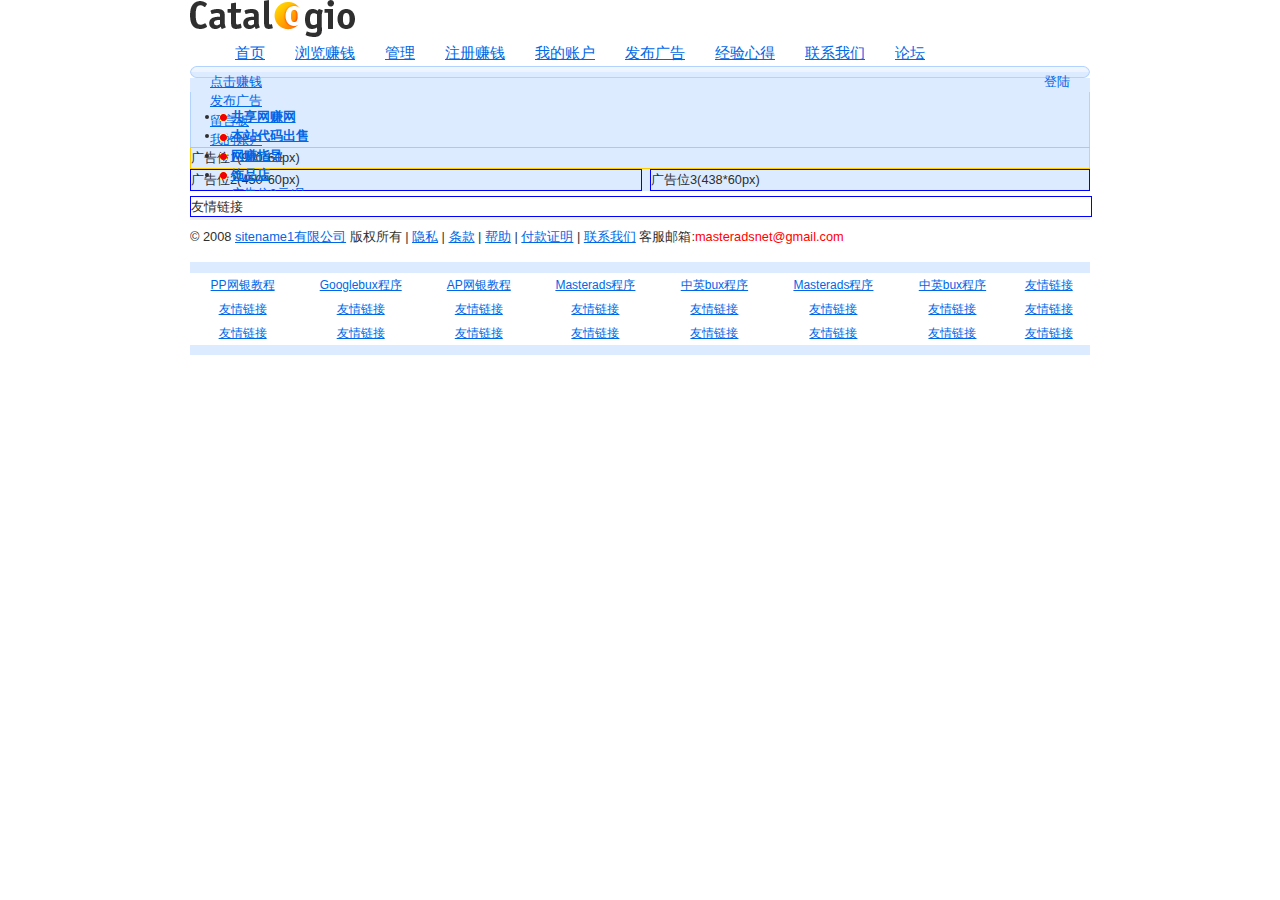
==== article/usertemp.html @ 9edc2c5a "" ====
<!DOCTYPE html PUBLIC "-//W3C//DTD XHTML 1.0 Transitional//EN"
"http://www.w3.org/TR/xhtml1/DTD/xhtml1-transitional.dtd">
<html xmlns="http://www.w3.org/1999/xhtml">
<head>
<meta http-equiv="Content-Type" content="text/html; charset=utf-8" />
<meta name="description" content="ENTER DESCRIPTION HERE" />
<meta name="keywords" content="ENTER KEYWORDS SEPARATED BY COMMAS" />
<meta name="owner" content="ENTER THE SITE OWNER NAME" />
<meta name="copyright" content="ENTER SITE COPYRIGHT INFO" />
<meta name="author" content="ENTER THE AUTHOR INFO" />
<meta name="rating" content="General" />
<meta name="revisit-after" content="7 days" />
<link rel="stylesheet" media="screen,projection" type="text/css" href="../css/main.css" />
<title></title>

</head>
<body style="margin-top:0px; padding-top:0px;">
<div id="main">
  <div id="header">
    <h1 id="logo"><a href="#"><img src="../images/logo.gif" alt="" /></a></h1>
    <hr  class="noscreen"/>
  </div>
  <div id="navtoplistlineup">&nbsp;</div>
  <!-- /header -->
  <!-- Tabs -->
  <div id="Tablist" class="box" style='bottom:-1.5px'>  
			<ul id='Tablistdetail'>
				<li><a href="../index.php"><span>首页</span></a></li>
				<li><a href="../masterads.php"><span>浏览赚钱</span></a></li><li><a href="admin/" target="_blank"><span>管理</span></a></li>            <li><a href="regads.php"><span>注册赚钱</span></a></li>
				<li><a href="../members.php"><span>我的账户</span></a></li>
				<li><a href="../adver.php"><span>发布广告</span></a></li>
				<li><a href="../article.php?no=index"><span>经验心得</span></a></li>
				<li><a href="../contact.php"><span>联系我们</span></a></li>
				<li><a href="../bbs.php"><span>论坛</span></a></li>
			</ul>	
</div><!--/Tabs-->
  <!-- TextRow -->
  <div id="row-top"></div>
  <div id="row-center">
  <div id="nodemarqee">
      <a href='#s02'><span>点击赚钱<br/></span></a>
      <a href='#s03'><span>发布广告<br/></span></a>
      <a href='#s04'><span>留言板<br/></span></a>
      <a href='#s05'><span>我的账户<br/></span></a>
  </div>
  <div id="userinfo">
  <a href='../login.php'>登陆</a>
  </div>
  <div id="row-bottom"></div>
  <script type="text/javascript">
    var getUL=document.getElementById("Tablistdetail");
    var Tabs=getUL.getElementsByTagName("a");
    var url=window.location.toString();
    for(var n=0;n<Tabs.length;n++)
    {
      var Tab=Tabs[n];
      var linkurl=Tab.href.split("?",1);
      if(url.indexOf(linkurl)!=-1)
      {
        Tab.setAttribute("class","active");
        Tab.setAttribute("className","active");
        break;
      }
    }




     var scrollnews = document.getElementById('nodemarqee');
     var lis = scrollnews.getElementsByTagName('a');
     var ml = 0;
     var timer1 = setInterval
     (function()
       {
        var liHeight = lis[0].offsetHeight;
        var timer2 = setInterval
        (function()
          {
            scrollnews.scrollTop = (++ml);
            if(ml == liHeight)
           {
            clearInterval(timer2);
            scrollnews.scrollTop = 0;
            ml = 0;
            lis[0].parentNode.appendChild(lis[0]);
           }
          },1000
        ); 
       },3000
     );
    </script>
  <!-- /TextRow --><!-- Page -->
<div id="page" class="box">
    <ul id="weblinks">
	<li>
	<img border="0" src="../images/bullet2.gif" width="7" height="7"  align="absmiddle" > <B><a href="http://www.sharewz.cn" target="_blank">共享网赚网</a></B></li>
	<li>
	<img border="0" src="../images/bullet2.gif" width="7" height="7"  align="absmiddle" > <B><a href="buxscript.php" target="_blank">本站代码出售</a></B></li>
	<li>
	<img border="0" src="../images/bullet2.gif" width="7" height="7"  align="absmiddle" > <a href="http://www.sharewz.com" target="_blank"><strong>网赚指导</strong></a></li>
	<li>
	<img border="0" src="../images/bullet2.gif" width="7" height="7"  align="absmiddle" > <a href="http://shop34895911.taobao.com/" target="_blank"><strong>饰品店</strong></a></li>
	<li>
	<img border="0" src="../images/bullet2.gif" width="7" height="7"  align="absmiddle" > <a href="#">广告位2元/月</a></li>
	<li>
	<img border="0" src="../images/bullet2.gif" width="7" height="7"  align="absmiddle" > <a href="#">广告位2元/月</a></li>
	<li>
	<img border="0" src="../images/bullet2.gif" width="7" height="7"  align="absmiddle" > <a href="#">广告位2元/月</a></li>
	<li>
	<img border="0" src="../images/bullet2.gif" width="7" height="7"  align="absmiddle" > <a href="#">广告位2元/月</a></li>
	<li>
	<img border="0" src="../images/bullet2.gif" width="7" height="7"  align="absmiddle" > <a href="#">广告位2元/月</a></li>
	</ul>
    </div>
    <div class="advbot1">广告位1(900*60px)</div>
    <div class="advbot2">广告位2(450*60px)</div>
    <div class="advbot3">广告位3(438*60px)</div>
  </div>
<div class="friendlink">友情链接</div>
 <div id="footer">
<p>&copy; 2008 <a href="index.php">sitename1有限公司</a> 版权所有<a href="tos.php"></a> | <a href="privacy.php">隐私</a> | <a href="tos.php">条款</a> | <a href="faq.php">帮助</a> | <a href="payment_proof.php">付款证明</a>  | <a href="contact.php">联系我们</a> 客服邮箱<span style="font-family: Geneva, Arial, Helvetica, sans-serif">:<span style="font-family: Arial, Helvetica, sans-serif; color: #FF0000">masteradsnet@gmail.com</span></span>
<table align="center" width="100%" cellpadding="0">
  <tr bgcolor="#dcebff">
    <td height="5" colspan="8"><div align="left"></div></td>
  </tr>
  <tr>
    <td><div align="center" style="font-size: 12px; color: #000000"><a href="http://www.googlebux.cn/honest/bank/paypal.html">PP网银教程</a></div></td>
    <td><div align="center" style="font-size: 12px; color: #000000"><a href="http://googlebux.cn/buxscript.php">Googlebux程序</a></div></td>
    <td><div align="center" style="font-size: 12px; color: #000000"><a href="http://www.googlebux.cn/honest/bank/alertpay.html">AP网银教程</a></div></td>
    <td><div align="center" style="font-size: 12px; color: #000000"><a href="buxscript.php">Masterads程序</a></div></td>
    <td><div align="center" style="font-size: 12px; color: #000000"><a href="http://www.googlebux.cn/honest/script.html" target="_blank">中英bux程序</a></div></td>
    <td><div align="center" style="font-size: 12px; color: #000000"> <a href="buxscript.php">Masterads程序</a></div></td>
    <td><div align="center" style="font-size: 12px; color: #000000"><a href="http://www.googlebux.cn/honest/script.html" target="_blank">中英bux程序</a></div></td>
    <td><div align="center" style="font-size: 12px; color: #000000"><a href="contact.php">友情链接</a></div></td>
  </tr>
  <tr>
    <td><div align="center" style="font-size: 12px; color: #000000"><a href="contact.php">友情链接</a></div></td>
    <td><div align="center" style="font-size: 12px; color: #000000"><a href="contact.php">友情链接</a></div></td>
    <td><div align="center" style="font-size: 12px; color: #000000"><a href="contact.php">友情链接</a></div></td>
    <td><div align="center" style="font-size: 12px; color: #000000"><a href="contact.php">友情链接</a></div></td>
    <td><div align="center" style="font-size: 12px; color: #000000"><a href="contact.php">友情链接</a></div></td>
    <td><div align="center" style="font-size: 12px; color: #000000"><a href="contact.php">友情链接</a></div></td>
    <td><div align="center" style="font-size: 12px; color: #000000"><a href="contact.php">友情链接</a></div></td>
    <td><div align="center" style="font-size: 12px; color: #000000"><a href="contact.php">友情链接</a></div></td>
  </tr>
  <tr>
    <td><div align="center" style="font-size: 12px; color: #000000"><a href="contact.php">友情链接</a></div></td>
    <td><div align="center" style="font-size: 12px; color: #000000"><a href="contact.php">友情链接</a></div></td>
    <td><div align="center" style="font-size: 12px; color: #000000"><a href="contact.php">友情链接</a></div></td>
    <td><div align="center" style="font-size: 12px; color: #000000"><a href="contact.php">友情链接</a></div></td>
    <td><div align="center" style="font-size: 12px; color: #000000"><a href="contact.php">友情链接</a></div></td>
    <td><div align="center" style="font-size: 12px; color: #000000"><a href="contact.php">友情链接</a></div></td>
    <td><div align="center" style="font-size: 12px; color: #000000"><a href="contact.php">友情链接</a></div></td>
    <td><div align="center" style="font-size: 12px; color: #000000"><a href="contact.php">友情链接</a></div></td>
  </tr>
  <tr bgcolor="#dcebff">
    <td height="4" colspan="8"><div align="center" style="font-size: 12px; color: #000000"></div>      </td>
    </tr>
</table>
<p><br>
  <a href="http://validator.w3.org/check?uri=referer"></a>
  </div>
</div>
</body>
</html>
---- css/main.css ----
* {margin:0; padding:0;}
body, div, span, p, a, img, ul, ol, li, table, caption, tbody, tfoot, tr, th, td, form, fieldset, legend, label, dl, dt, dd, blockquote, applet, object, h1, h2, h3, h4, h5 {border:0;}
body {padding:35px 0; background:#FFF; font:0.8em/1.5 "arial",sans-serif; color:#2F2F2F; text-align:center;}

a {color:#0067E6;}
a:hover {color:#F60;}

h1, h2, h3, h4, h5, h6 {margin:15px 0 10px 0;}
h1 {font-size:180%;}
h2 {font-size:160%;}
h3, h4 {font-size:120%;}
h5 {font-size:100%;}

p {margin:15px 0;}



table {margin:15px 0; border-collapse:collapse; border-spacing:0; font-size:100%;}
table.width100 {width:100%;}
th {text-align:center; font-weight:bold;}
th, td {padding:3px 5px;}



ul, ol {display:block; margin:15px 0 15px 30px;}
ul ul, ol ol {margin:0; margin-left:20px;}
ol {list-style-type:decimal;}
li {display:list-item;}

dl {margin:15px 0;}
dd {margin-left:30px;}

fieldset {position:relative; margin:15px 0; padding:10px; border:1px solid #CCC;}
legend {position:absolute; top:-1em; margin:0; padding:3px 6px; background:#ff6900; font-size:100%; font-weight:bold; color:#FFF;}

abbr, acronym, .help {border-bottom:1px solid #CDA400; cursor:help;}
del, .del {text-decoration:line-through;}
strong, .strong {font-weight:bold;}
cite, em, q {font-style:italic;}
code, kbd, samp {font-family:monospace; font-size:110%;}
blockquote {margin:15px 20px; font-style:italic;}

hr {display:block; height:1px; margin:10px 0; border:0 solid #CCC; background:#CCC; color:#CCC;}

/* ----------------------------------------------------------------------------------------------------------
Universal
---------------------------------------------------------------------------------------------------------- */

.clear {clear:both;}
.f-left {float:left !important;} img.f-left {float:left; margin-right:10px;}
.f-right {float:right !important;} img.f-right {float:right; margin-left:10px;}

.t-left {text-align:left !important;}
.t-center {text-align:center !important;}
.t-right {text-align:right !important;}
.t-justify {text-align:justify !important;}

.va-top {vertical-align:top;}
.va-middle {vertical-align:middle;}
.va-bottom {vertical-align:bottom;}

.bigger {font-size:110%;}
.smaller {font-size:85%;}

.high {color:#6B0;}
.nonhigh {color:#808080;}

.box {min-height:1px;}
.box:after {display:block; visibility:hidden; clear:both; line-height:0; font-size:0; content:".";}
.nom {margin:0;}
.nom_sitestats {margin:0; border-bottom:1px solid #FFCC00; margin-bottom:10px;}
.nomt {margin-top:0;}
.nomb {margin-bottom:0;}

.noscreen {display:none;}




/* ----------------------------------------------------------------------------------------------------------
HTML styles
---------------------------------------------------------------------------------------------------------- */

.ul-style01 {margin:15px 0; margin-left:20px; padding:0; list-style-type:square;}
.ul-style01 li {margin:0; padding:0;}

.ul-categories {margin:20px 0; padding:0; list-style:none;}
.ul-categories li {margin:0; padding:0; display:block; float:left; width:270px; margin-right:10px; padding-left:20px; background:url("../design/folder.gif") 0 4px no-repeat;}

.table-style01 td {padding:3px 0;}

/* ----------------------------------------------------------------------------------------------------------
LAYOUT
---------------------------------------------------------------------------------------------------------- */

#main {width:900px; margin:0 auto; text-align:left;}

	#header {position:relative; overflow:hidden; margin-bottom:-20px;}

    #logo {margin:0; border:0;}

    #page {clear:both; margin:15px 0;}

    	#col-l {float:left; width:690px; height:445px; margin-bottom:10px;}
    	#col-signup {float:right; width:200px; overflow:hidden;}

	#footer {clear:both; border-top:3px solid #EFEFEF;margin-top:15px;}
	#footer p {margin-top:7px;}

        #copy, #copy a {color:#777;}
        #copy a:hover {color:#333;}

/* ----------------------------------------------------------------------------------------------------------
Page: Homepage
---------------------------------------------------------------------------------------------------------- */

.date {position:absolute; top:0; right:0; margin:0; text-align:right;}

    .date-01 {padding-right:40px; background:url("../images/ico-cal-01.gif") 100% 50% no-repeat;}
    .date-02 {padding-right:40px; background:url("../images/ico-cal-02.gif") 100% 50% no-repeat;}
    .date-03 {padding-right:40px; background:url("../images/ico-cal-03.gif") 100% 50% no-repeat;}
    .date-04 {padding-right:40px; background:url("../images/ico-cal-04.gif") 100% 50% no-repeat;}
    .date-05 {padding-right:40px; background:url("../images/ico-cal-05.gif") 100% 50% no-repeat;}
    .date-06 {padding-right:40px; background:url("../images/ico-cal-06.gif") 100% 50% no-repeat;}
    .date-07 {padding-right:40px; background:url("../images/ico-cal-07.gif") 100% 50% no-repeat;}
    .date-08 {padding-right:40px; background:url("../images/ico-cal-08.gif") 100% 50% no-repeat;}
    .date-09 {padding-right:40px; background:url("../images/ico-cal-09.gif") 100% 50% no-repeat;}
    .date-10 {padding-right:40px; background:url("../images/ico-cal-10.gif") 100% 50% no-repeat;}
    .date-11 {padding-right:40px; background:url("../images/ico-cal-11.gif") 100% 50% no-repeat;}
    .date-12 {padding-right:40px; background:url("../images/ico-cal-12.gif") 100% 50% no-repeat;}
    .date-13 {padding-right:40px; background:url("../images/ico-cal-13.gif") 100% 50% no-repeat;}
    .date-14 {padding-right:40px; background:url("../images/ico-cal-14.gif") 100% 50% no-repeat;}
    .date-15 {padding-right:40px; background:url("../images/ico-cal-15.gif") 100% 50% no-repeat;}
    .date-16 {padding-right:40px; background:url("../images/ico-cal-16.gif") 100% 50% no-repeat;}
    .date-17 {padding-right:40px; background:url("../images/ico-cal-17.gif") 100% 50% no-repeat;}
    .date-18 {padding-right:40px; background:url("../images/ico-cal-18.gif") 100% 50% no-repeat;}
    .date-19 {padding-right:40px; background:url("../images/ico-cal-19.gif") 100% 50% no-repeat;}
    .date-20 {padding-right:40px; background:url("../images/ico-cal-20.gif") 100% 50% no-repeat;}
    .date-21 {padding-right:40px; background:url("../images/ico-cal-21.gif") 100% 50% no-repeat;}
    .date-22 {padding-right:40px; background:url("../images/ico-cal-22.gif") 100% 50% no-repeat;}
    .date-23 {padding-right:40px; background:url("../images/ico-cal-23.gif") 100% 50% no-repeat;}
    .date-24 {padding-right:40px; background:url("../images/ico-cal-24.gif") 100% 50% no-repeat;}
    .date-25 {padding-right:40px; background:url("../images/ico-cal-25.gif") 100% 50% no-repeat;}
    .date-26 {padding-right:40px; background:url("../images/ico-cal-26.gif") 100% 50% no-repeat;}
    .date-27 {padding-right:40px; background:url("../images/ico-cal-27.gif") 100% 50% no-repeat;}
    .date-28 {padding-right:40px; background:url("../images/ico-cal-28.gif") 100% 50% no-repeat;}
    .date-29 {padding-right:40px; background:url("../images/ico-cal-29.gif") 100% 50% no-repeat;}
    .date-30 {padding-right:40px; background:url("../images/ico-cal-30.gif") 100% 50% no-repeat;}
    .date-31 {padding-right:40px; background:url("../images/ico-cal-31.gif") 100% 50% no-repeat;}

#Tablist {position:relative; bottom:-0.5px; padding-left:30px;}
#Tablist ul {margin:0; padding:0; list-style:none;}
#Tablist ul li {display:inline; margin:0; padding:0;}
#Tablist ul li a {float:left; margin:0; padding:0 0 0 15px; text-align:center; cursor:pointer; font-size:120%;}
#Tablist ul li a span {float:left; display:block; padding:0 15px 0 0; line-height:30px; vertical-align:middle; text-decoration:underline;}
#Tablist ul li a.active {background:#F0F6FF url("../images/Tablist-active.gif") 0 0 no-repeat; text-decoration:none; color:#2F2F2F; font-weight:bold;}
#Tablist ul li a.active span {background:#F0F6FF url("../images/Tablist-active-02.gif") 100% 0 no-repeat; text-decoration:none;}

#row-top {width:900px; height:6px; background:#DCEBFF url("../images/row-top.gif") 0 100% no-repeat; font-size:0;}
#row-center {background:#DCEBFF url("../images/row-center.gif") 0 0 repeat-y; overflow:hidden;}
#row-bottom {width:900px; height:6px; background:#DCEBFF url("../images/row-bottom.gif") 0 0 no-repeat; font-size:0;}

#row-center div{height:20px;}
#nodemarqee {float:left;width:70%;}
#nodemarqee a {padding-left:20px;}
#userinfo {float:right;padding-right:20px;}
#userinfo a {text-decoration:none;}
#userinfo a:hover{text-decoration:underline}

.add {padding-left:20px; background:url("../images/add.gif") 0 1px no-repeat;}
a:hover.add {color:#6B0;}

dl.cat {float:left; width:290px; margin:0; margin-bottom:10px; padding:0;}
dl.cat dt {padding-left:30px; background:url("../images/cat-dt.gif") 0 50% no-repeat; font-size:130%; font-weight:bold;}
dl.cat dd {margin:0 0 5px 0; padding-left:30px; background:url("../images/cat-dd.gif") 7px 5px no-repeat;}
dl.cat dd a {color:#808080;}
dl.cat dd a:hover {color:#404040;}

.new-link {clear:both; padding:5px 0; background:url("../images/dot02.gif") 0 100% repeat-x;}
.new-link p {margin:0;}
.new-link strong {font-size:120%;}

#signup h3 {margin:0; padding:7px 10px; background:#FC0 url("../images/signup-top.gif") 0 0 no-repeat;}
#signup .in {padding:10px 5px 7px 5px; border-bottom:1px solid #FC0; background:#FFF4CC url("../images/signup.gif") 0 0 repeat-y;}
#signup .in02 {padding:10px 5px 7px 5px; background:url("../images/signup.gif") 0 0 repeat-y;height:18px;}
#signup ul {margin:0; margin-left:5px; padding:0; list-style:none;}
#signup ul li {margin:0; padding:0;}
#signup-bottom {height:6px; background:url("../images/signup-bottom.gif") 0 0 no-repeat; font-size:0;}

.tabs-sidebar {border-bottom:1px solid #FFCC00;}
.tabs-sidebar ul {margin:0; padding:0; list-style:none;}
.tabs-sidebar ul li {display:inline; margin:0; padding:0;}
.tabs-sidebar ul li a {float:left; margin:0; padding:0 0 0 7px; text-align:center; cursor:pointer;}
.tabs-sidebar ul li a span {float:left; display:block; padding:0 7px 0 0; line-height:35px; vertical-align:middle; text-decoration:underline;}
.tabs-sidebar ul li a.active {background:#6B0 url("../images/tab-active.gif") 0 0 no-repeat; text-decoration:none; color:#FFF; font-weight:bold;}
.tabs-sidebar ul li a.active span {background:#6B0 url("../images/tab-active-02.gif") 100% 0 no-repeat; text-decoration:none;}

    .h-02 {font-size:140%;}
    .h-01 {font-size:120%;}
    .l-01 {font-size:95%;}
    .l-02 {font-size:85%;}

/* ----------------------------------------------------------------------------------------------------------
Page: Category
---------------------------------------------------------------------------------------------------------- */

.cat-results {margin:10px 0; padding:0; list-style:none;}
.cat-results li {padding:7px 0; background:url("../images/dot02.gif") 0 100% repeat-x;}
.cat-results li h4, .cat-results li p {margin:0;}
.cat-results li h4 span {font-size:85%; font-weight:normal;}
.cat-results .high {color:#490;}

/* ----------------------------------------------------------------------------------------------------------
Page: Results
---------------------------------------------------------------------------------------------------------- */

.pagination {clear:both; text-align:center; font-size:120%;}
.pagination strong {padding:2px 7px; background:#FC0 url("../images/pagination.gif") 0 100% repeat-x; color:#FFF; font-weight:bold;}
.pagination a {color:#9B7C00;}
.pagination a:hover {color:#665200;}

.results {margin:20px 0 20px 20px; padding:0;}
.results li {padding:7px 0; background:url("../images/dot02.gif") 0 100% repeat-x;}
.results li h4, .results li p {margin:0;}
.results li h4 span {font-size:85%; font-weight:normal;}

/* ----------------------------------------------------------------------------------------------------------
Page: Submit
---------------------------------------------------------------------------------------------------------- */

optgroup {background:#FFF; font:bold 100%/1.2 "arial",sans-serif !important; color:#997C00;}
option { background:#FFF; padding-left:15px; color:#2F2F2F;}

.note {font-size:85%; color:#808080; font-style:italic;}

.tabs {border-bottom:1px solid #6B0;}
.tabs ul {margin:0; padding:0; list-style:none;}
.tabs ul li {display:inline; margin:0; padding:0;}
.tabs ul li a {float:left; margin:0; padding:0 0 0 7px; text-align:center; cursor:pointer;}
.tabs ul li a span {float:left; display:block; padding:0 7px 0 0; line-height:35px; vertical-align:middle; text-decoration:underline;}
.tabs ul li a.active {background:#6B0 url("../images/tab-active.gif") 0 0 no-repeat; text-decoration:none; color:#FFF; font-weight:bold;}
.tabs ul li a.active span {background:#6B0 url("../images/tab-active-02.gif") 100% 0 no-repeat; text-decoration:none;}

.add-page {border:1px solid #DDD; background:#FFF; color:#F60;}

#tooltip {position:absolute; left:-300px; width:300px; border:1px solid #000; padding:4px 6px; background-color:#FFC; visibility:hidden; z-index:998; text-align:left;}
#tooltip-arrow {position:absolute; left:-300px; z-index:999; visibility:hidden;}

/* ----------------------------------------------------------------------------------------------------------
Page: Detail
---------------------------------------------------------------------------------------------------------- */

.ul-folder {margin:15px 0 15px 15px; padding:0; list-style:none;}
.ul-folder li {padding-left:20px; background:url("../images/folder.gif") 0 3px no-repeat;}

/* ----------------------------------------------------------------------------------------------------------
Others
---------------------------------------------------------------------------------------------------------- */

.title01-top {width:900px; height:6px; background:#FFF5C7 url("../images/title01-top.gif") 0 100% no-repeat; font-size:0;}
.title01 {margin:0; background:#FFF5C7 url("../images/title01.gif") 0 0 repeat-y;}
.title01-in {margin:0; padding:2px 10px; background:url("../images/title01-in.gif") 0 0 no-repeat;}
.title01 h2, .title01 h3, .title01 h4 {margin:0; font-size:120%;}
.title01 p {margin:0;}
.title01-bottom {width:900px; height:6px; margin-bottom:10px; background:#FFF5C7 url("../images/title01-bottom.gif") 0 0 no-repeat; font-size:0;}
.title01 p {position:relative; top:2px; color:#9B7C00;}

.title02-top {width:900px; height:6px; background:#DCEBFF url("../images/search-top.gif") 0 100% no-repeat; font-size:0;}
.title02 {margin:0; background:#DCEBFF url("../images/search.gif") 0 0 repeat-y;}
.title02-in {margin:0; padding:2px 10px; background:url("../images/search-in.gif") 0 0 no-repeat;}
.title02 p {margin:0;}
.title02-bottom {width:900px; height:6px; margin-bottom:10px; background:#DCEBFF url("../images/search-bottom.gif") 0 0 no-repeat; font-size:0;}

.title03-top {width:900px; height:6px; background:#F4FDE8 url("../images/title03-top.gif") 0 100% no-repeat; font-size:0;}
.title03 {margin:0; padding:2px 10px; background:#F4FDE8 url("../images/title03.gif") 0 0 repeat-y;}
.title03-bottom {width:900px; height:6px; margin-bottom:10px; background:#F4FDE8 url("../images/title03-bottom.gif") 0 0 no-repeat; font-size:0;}

#col-l .title01-top {width:690px; height:6px; background:#FFF5C7 url("../images/title01b-top.gif") 0 100% no-repeat; font-size:0;}
#col-l .title01 {margin:0; background:#FFF5C7 url("../images/title01b.gif") 0 0 repeat-y;}
#col-l .title01-in {margin:0; padding:2px 10px; background:url("../images/title01b-in.gif") 0 0 no-repeat;}
#col-l .title01 h2, .title01 h3, .title01 h4 {margin:0; font-size:120%;}
#col-l .title01 p {margin:0;}
#col-l .title01-bottom {width:690px; height:6px; margin-bottom:10px; background:#FFF5C7 url("../images/title01b-bottom.gif") 0 0 no-repeat; font-size:0;}

.title01338-top {width:338px; height:3px; background:#FFF5C7 url("../images/title01b338-top.gif") 0 100% no-repeat; font-size:0;}
.title01338 {margin:0; background:#FFF5C7 url("../images/title01b338.gif") 0 0 repeat-y;}
.title01338-in {margin:0; padding:2px 10px; background:url("../images/title01b338-in.gif") 0 0 no-repeat;}
.title01338 h2, .title01338 h3, .title01338 h4 {margin:0; font-size:120%;}
.title01338 p {margin:0;}
.title01338-bottom {width:338px; height:2px;  background:#FFF5C7 url("../images/title01b338-bottom.gif") 0 0 no-repeat; font-size:0;}

.title01690-top {width:690px; height:6px; background:#FFF5C7 url("../images/title01b690-top.gif") 0 100% no-repeat; font-size:0;}
.title01690 {margin:0; background:#FFF5C7 url("../images/title01b690.gif") 0 0 repeat-y;}
.title01690-in {margin:0; padding:2px 10px; background:url("../images/title01b690-in.gif") 0 0 no-repeat;}
.title01690 h2, .title01690 h3, .title01690 h4 {margin:0; font-size:120%;}
.title01690 p {margin:0;}
.title01690-bottom {width:690px; height:6px; margin-bottom:10px; background:#FFF5C7 url("../images/title01b690-bottom.gif") 0 0 no-repeat; font-size:0;}

.title01200-top {width:200px; height:6px; background:#FFF5C7 url("../images/title01b200-top.gif") 0 100% no-repeat; font-size:0;}
.title01200 {margin:0; background:#FFF5C7 url("../images/title01b200.gif") 0 0 repeat-y;}
.title01200-in {margin:0; padding:2px 10px; background:url("../images/title01b200-in.gif") 0 0 no-repeat;}
.title01200 h2, .title01200 h3, .title01200 h4 {margin:0; font-size:120%;}
.title01200 p {margin:0;}
.title01200-bottom {width:200px; height:6px; margin-bottom:10px; background:#FFF5C7 url("../images/title01b200-bottom.gif") 0 0 no-repeat; font-size:0;}

.title01225-top {width:225px; height:6px; background:#FFF5C7 url("../images/title01b225-top.gif") 0 100% no-repeat; font-size:0;}
.title01225 {margin:0; background:#FFF5C7 url("../images/title01b225.gif") 0 0 repeat-y;}
.title01225-in {margin:0; padding:2px 10px; background:url("../images/title01b225-in.gif") 0 0 no-repeat;}
.title01225 h2, .title01225 h3, .title01225 h4 {margin:0; font-size:120%;}
.title01225 p {margin:0;}
.title01225-bottom {width:225px; height:6px; margin-bottom:10px; background:#FFF5C7 url("../images/title01b225-bottom.gif") 0 0 no-repeat; font-size:0;}

.col70 {float:left; width:590px;}
.col50 {float:left; width:440px;}
.col30 {float:left; width:300px;}

#top {position:relative; z-index:2;}
#signup-form {position:absolute; top:30px; left:30px; border:1px solid #FC0; background:#FFF; z-index:500;}
#signup-form-tray {margin-top:0; padding:5px 10px; background:#FC0 url("../images/pagination.gif") 0 100% repeat-x; text-align:right; font-weight:bold;}
#signup-form-tray a {color:#FFF;}
#signup-form-tray a:hover {color:#000;}
#signup-form-form {padding:10px; border-bottom:1px solid #FC0; background:#FFF4CC;}
#signup-form-bottom {padding:10px;}

.folder {padding-left:20px; background:url("../images/folder.gif") 0 3px no-repeat;}

.bt {padding-top:10px; background:url("../images/dot02.gif") 0 0 repeat-x;}
.bb {padding-bottom:10px; background:url("../images/dot02.gif") 0 100% repeat-x;}

.ico-list {padding-left:20px; background:url("../images/ico-list.gif") 0 4px no-repeat;}
.ico-info {padding-left:20px; background:url("../images/ico-info.gif") 0 4px no-repeat;}
.ico-card {padding-left:20px; background:url("../images/ico-card.gif") 0 1px no-repeat;}
.ico-reg {padding-left:22px !important; background:url("../images/ico-reg.gif") 0 1px no-repeat;float:left;}
.ico-send {padding-left:22px !important; background:url("../images/ico-send.gif") 0 2px no-repeat;float:right;}
.ico-upgrade {padding-left:22px !important; background:url("../images/icon_user.gif") 0 1px no-repeat;float:left;}
.ico-link {padding-left:22px !important; background:url("../images/attach.png") 0 2px no-repeat;float:right;}
    
.relative {position:relative;}
.signintip {font-size:0.8em;font-weight:normal;color:red;display:none;}
.tempcolleft {float:left; width:680px;background-color:#f7fcff;}
.tempcolleft p{font-size:14px;padding:0 25px 0 25px;}
.temphead {overflow:hidden;text-align:center;}

.tipblock h3{background:url("../images/blockhead.gif");border-top:1px solid #FFCC00;border-left:1px solid #FFCC00;border-right:1px solid #FFCC00;margin:0;padding-left:10px;}
.tipblock div{border-bottom:1px solid #FFCC00;border-left:1px solid #FFCC00;border-right:1px solid #FFCC00;}

.browsercontent {float:right;width:680px;}
.browser {overflow:hidden;border:1px solid #FFCC00;}
.browserh {height:20px;background:#DCEBFF none repeat scroll 0 0;margin:0;padding:2px;width:100%;}
.urlenter {width:80%;margin-left:5px;float:left;}
.realbrowser {height:0;overflow:hidden;background:#DCEBFF none repeat scroll 0 0;}
.dropbtn {float:right;margin-right:15px;margin:1px;}
.leftbrowser {float:left;width:65%;height:100%;overflow:scroll;margin-left:1px;}
.rightlink {float:right;width:33%;overflow:scroll;height:100%;margin:1px;}


/**************************************************************new websites css(hilary)***********************************/

mem, p{margin:0 0}
#reg td{padding:8px 8px;}
/*-----------------------------------------------------------------------------
index.php styles by hilary
----------------------------------------------------------------------------*/
.topleft{margin-right:5px;margin-bottom:5px;float:left;width:338px;height:230px;}
.topleftcontent{width:336px;height:185px;border:1px solid #FFCC00;}

.topright{margin-bottom:5px;float:right;width:338px;height:230px;}
.toprightcontent{width:336px;height:185px;border:1px solid #FFCC00;}

.middleleft{margin-right:5px;margin-bottom:5px;float:left;width:690px;height:350px;border:1px solid #FFCC00;}
.middleright{margin-bottom:5px;float:right;width:200px;height:350px;border:1px solid #FFCC00;}
.bot1{margin-right:5px;float:left;width:225px;height:350px;border:1px solid #FFCC00;}
.bot2{margin-right:5px;float:left;width:225px;height:350px;border:1px solid #FFCC00;}
.bot3{margin-right:5px;float:left;width:225px;height:350px;border:1px solid #FFCC00;}
.bot4{margin-left:2px;float:left;width:200px;height:350px;border:1px solid #FFCC00;}
.advbot1{margin-top:5px;float:left;width:900px;height:60px;border:1px solid #FFCC00;}
.advbot2{float:left;margin-right:8px;float:left;width:450px;height:60px;border-bottom:solid 1px blue;border-right:solid 1px blue;border-top:solid 1px blue;border-left:solid 1px blue;}
.advbot3{float:right;float:left;width:438px;height:60px;border-bottom:solid 1px blue;border-right:solid 1px blue;border-top:solid 1px blue;border-left:solid 1px blue;}
.friendlink{margin-top:5px;float:left;width:900px;border-bottom:solid 1px blue;border-right:solid 1px blue;border-top:solid 1px blue;border-left:solid 1px blue;}

/*-----------------------------------------------------------------------------
register.php styles by hilary
----------------------------------------------------------------------------*/
.reg_left{margin-top:14px;float:left;width:265px; height:540px; border-bottom:solid 1px lightsteelblue;border-right:solid 1px lightsteelblue;border-top:solid 1px lightsteelblue;border-left:solid 1px lightsteelblue;}
.reg_right{margin-top:14px;float:right;width:270px; height:540px; border-bottom:solid 1px lightsteelblue;border-right:solid 1px lightsteelblue;border-top:solid 1px lightsteelblue;border-left:solid 1px lightsteelblue;}
.reg_table{color:#0067E6;font-weight:bold; font-size:large;text-align:center;height:20px;}
.reg_bot{clear:both;width:900px;height:120px;border-bottom:solid 1px blue;border-right:solid 1px blue;border-top:solid 1px blue;border-left:solid 1px blue;}
.text_reg{width:150px;height:50px;text-align:left;}
.fill_reg{width:250px;height:50px;text-align:left;}
/*-----------------------------------------------------------------------------
members.php styles by hilary
----------------------------------------------------------------------------*/
.mem_left{margin-top:14px;float:left;width:200px;height:600px;}



/*-----------------------------------------------------------------------------------
memberleft.php styles by hilary
-------------------------------------------------------------------------------------*/

.channel { width:198px;margin-top:10px;line-height:30px; text-align:center;border-bottom:1px solid #FC0;border-top:1px solid #FC0;border-right:1px solid #FC0;border-left:1px solid #FC0;border-collapse: collapse }
.channel ul { list-style:none; margin:0px;}
.channel li { padding-left:8px; text-align:left; }
.channel a { background:url(../images/arrow2.gif) no-repeat left; padding-left:10px; color:#457a8b; font-size:14px; font-weight:bold; }
.channel a:link { background:url(../images/arrow2.gif) no-repeat left; padding-left:10px; color: #687733; }
.channel a:visited { background:url(../images/arrow2.gif) no-repeat left; padding-left:10px; color: #687733; }
.channel a:hover { background:url(../images/arrow1.gif) no-repeat left; padding-left:10px; color:#78b4c7; }
.channel a:active { background:url(../images/arrow1.gif) no-repeat left; padding-left:10px; color:#78b4c7; }


/*-----------------------------------------------------------------------------------
contact.php styles by hilary
-------------------------------------------------------------------------------------*/
.contact_table{color:black;font-weight:bold; font-size:large;text-align:center;height:20px;}


/*-----------------------------------------------------------------------------------
addlink.php styles by Timorning
-------------------------------------------------------------------------------------*/
.linktable {margin-top:-20px;width: 670px;}
.linktable p{font-size:120%;font-weight:bold;color:#ff8a00;}

/*-----------------------------------------------------------------------------------
words styles by Timorning
-------------------------------------------------------------------------------------*/
.words {margin-left:20px;}
.words font{float:left;color:#FF0000;font-size:8pt;padding-left:5px;}
.words li{margin-left:25px;color:#0067E6;}
.words span{color:#2F2F2F;}

/*-----------------------------------------------------------------------------------
words styles by Timorning
-------------------------------------------------------------------------------------*/
.title600px-top {width:600px; height:4px; background:#FFF5C7 url("../images/title600px-top.gif") 0 100% no-repeat; font-size:0;}
.title600px {margin:0; background:#FFF5C7 url("../images/title600px.gif") 0 0 repeat-y;}
.title600px-in {margin:0; padding:2px 10px; background:url("../images/title600px-in.gif") 0 0 no-repeat;}
.title600px h2, .title600px h3, .title600px h4 {margin:0; font-size:140%;}
.title600px-bottom {width:600px; height:4px; margin-bottom:10px; background:#FFF5C7 url("../images/title600px-bottom.gif") 0 0 no-repeat; font-size:0;}
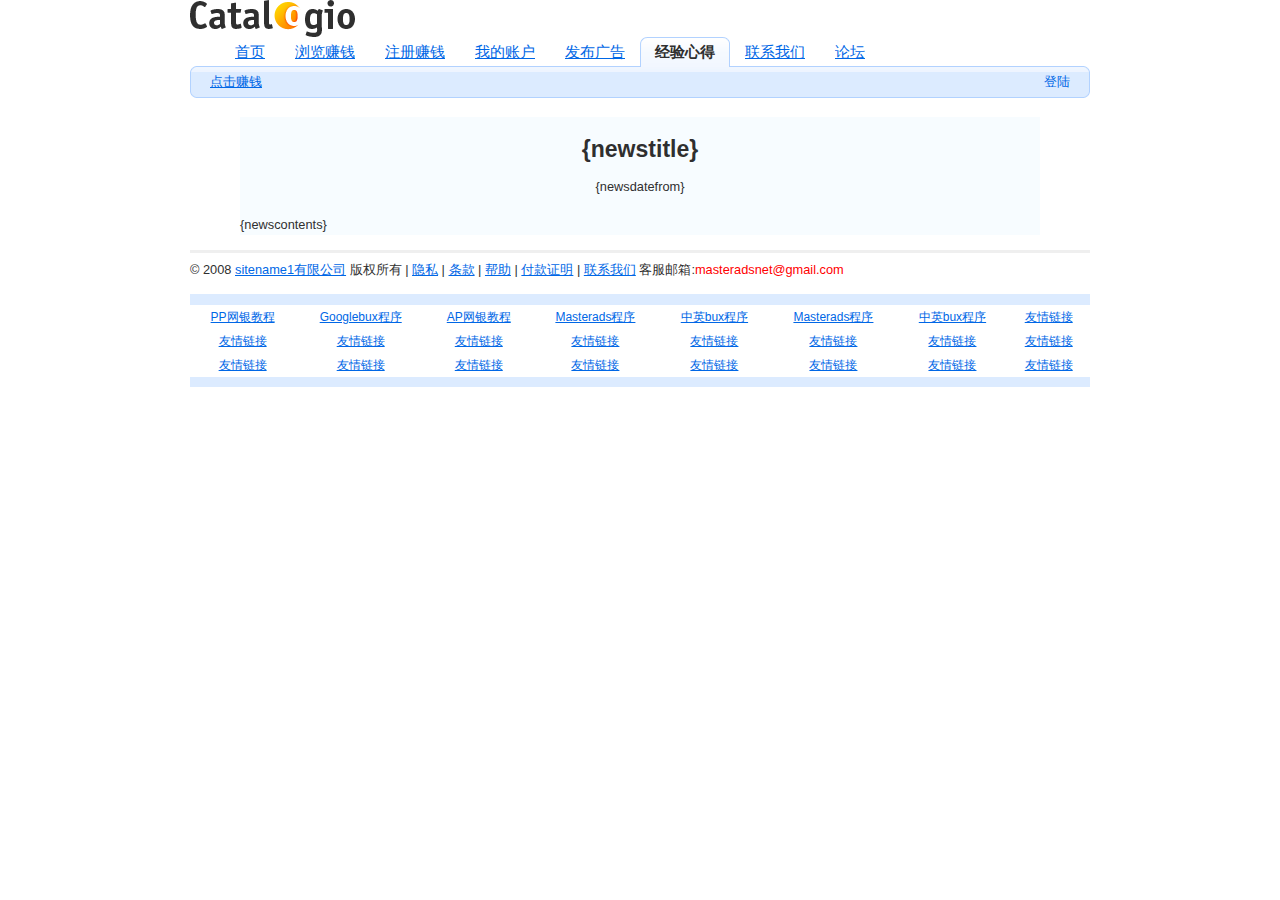
==== commit 821f4459: "" ====
--- a/article/usertemp.html
+++ b/article/usertemp.html
@@ -23,13 +23,14 @@
   <div id="navtoplistlineup">&nbsp;</div>
   <!-- /header -->
   <!-- Tabs -->
-  <div id="Tablist" class="box" style='bottom:-1.5px'>  
+  <div id="Tablist" class="box">  
 			<ul id='Tablistdetail'>
 				<li><a href="../index.php"><span>首页</span></a></li>
-				<li><a href="../masterads.php"><span>浏览赚钱</span></a></li><li><a href="admin/" target="_blank"><span>管理</span></a></li>            <li><a href="regads.php"><span>注册赚钱</span></a></li>
+				<li><a href="../masterads.php"><span>浏览赚钱</span></a></li>
+				<li><a href="../regads.php"><span>注册赚钱</span></a></li>
 				<li><a href="../members.php"><span>我的账户</span></a></li>
 				<li><a href="../adver.php"><span>发布广告</span></a></li>
-				<li><a href="../article.php?no=index"><span>经验心得</span></a></li>
+				<li><a href="../article.php?no=index" class="active"><span>经验心得</span></a></li>
 				<li><a href="../contact.php"><span>联系我们</span></a></li>
 				<li><a href="../bbs.php"><span>论坛</span></a></li>
 			</ul>	
@@ -46,26 +47,9 @@
   <div id="userinfo">
   <a href='../login.php'>登陆</a>
   </div>
+  </div>
   <div id="row-bottom"></div>
   <script type="text/javascript">
-    var getUL=document.getElementById("Tablistdetail");
-    var Tabs=getUL.getElementsByTagName("a");
-    var url=window.location.toString();
-    for(var n=0;n<Tabs.length;n++)
-    {
-      var Tab=Tabs[n];
-      var linkurl=Tab.href.split("?",1);
-      if(url.indexOf(linkurl)!=-1)
-      {
-        Tab.setAttribute("class","active");
-        Tab.setAttribute("className","active");
-        break;
-      }
-    }
-
-
-
-
      var scrollnews = document.getElementById('nodemarqee');
      var lis = scrollnews.getElementsByTagName('a');
      var ml = 0;
@@ -90,35 +74,19 @@
      );
     </script>
   <!-- /TextRow --><!-- Page -->
-<div id="page" class="box">
-    <ul id="weblinks">
-	<li>
-	<img border="0" src="../images/bullet2.gif" width="7" height="7"  align="absmiddle" > <B><a href="http://www.sharewz.cn" target="_blank">共享网赚网</a></B></li>
-	<li>
-	<img border="0" src="../images/bullet2.gif" width="7" height="7"  align="absmiddle" > <B><a href="buxscript.php" target="_blank">本站代码出售</a></B></li>
-	<li>
-	<img border="0" src="../images/bullet2.gif" width="7" height="7"  align="absmiddle" > <a href="http://www.sharewz.com" target="_blank"><strong>网赚指导</strong></a></li>
-	<li>
-	<img border="0" src="../images/bullet2.gif" width="7" height="7"  align="absmiddle" > <a href="http://shop34895911.taobao.com/" target="_blank"><strong>饰品店</strong></a></li>
-	<li>
-	<img border="0" src="../images/bullet2.gif" width="7" height="7"  align="absmiddle" > <a href="#">广告位2元/月</a></li>
-	<li>
-	<img border="0" src="../images/bullet2.gif" width="7" height="7"  align="absmiddle" > <a href="#">广告位2元/月</a></li>
-	<li>
-	<img border="0" src="../images/bullet2.gif" width="7" height="7"  align="absmiddle" > <a href="#">广告位2元/月</a></li>
-	<li>
-	<img border="0" src="../images/bullet2.gif" width="7" height="7"  align="absmiddle" > <a href="#">广告位2元/月</a></li>
-	<li>
-	<img border="0" src="../images/bullet2.gif" width="7" height="7"  align="absmiddle" > <a href="#">广告位2元/月</a></li>
-	</ul>
+  <br/>
+  <div style="width:800px;background-color:#f7fcff;margin-left:auto;margin-right:auto">
+    <div class="temphead">
+          <h1>{newstitle} </h1>
+          <span>{newsdatefrom} </span>
     </div>
-    <div class="advbot1">广告位1(900*60px)</div>
-    <div class="advbot2">广告位2(450*60px)</div>
-    <div class="advbot3">广告位3(438*60px)</div>
-  </div>
-<div class="friendlink">友情链接</div>
+        <br/>
+    <div>
+          <!-- rc --><p>{newscontents}</p><!-- /rc -->
+    </div>
+    </div>
  <div id="footer">
-<p>&copy; 2008 <a href="index.php">sitename1有限公司</a> 版权所有<a href="tos.php"></a> | <a href="privacy.php">隐私</a> | <a href="tos.php">条款</a> | <a href="faq.php">帮助</a> | <a href="payment_proof.php">付款证明</a>  | <a href="contact.php">联系我们</a> 客服邮箱<span style="font-family: Geneva, Arial, Helvetica, sans-serif">:<span style="font-family: Arial, Helvetica, sans-serif; color: #FF0000">masteradsnet@gmail.com</span></span>
+<p>&copy; 2008 <a href="../index.php">sitename1有限公司</a> 版权所有<a href="../tos.php"></a> | <a href="../privacy.php">隐私</a> | <a href="../tos.php">条款</a> | <a href="../faq.php">帮助</a> | <a href="../payment_proof.php">付款证明</a>  | <a href="../contact.php">联系我们</a> 客服邮箱<span style="font-family: Geneva, Arial, Helvetica, sans-serif">:<span style="font-family: Arial, Helvetica, sans-serif; color: #FF0000">masteradsnet@gmail.com</span></span>
 <table align="center" width="100%" cellpadding="0">
   <tr bgcolor="#dcebff">
     <td height="5" colspan="8"><div align="left"></div></td>
@@ -154,12 +122,11 @@
     <td><div align="center" style="font-size: 12px; color: #000000"><a href="contact.php">友情链接</a></div></td>
   </tr>
   <tr bgcolor="#dcebff">
-    <td height="4" colspan="8"><div align="center" style="font-size: 12px; color: #000000"></div>      </td>
+    <td height="4" colspan="8"><div align="center" style="font-size: 12px; color: #000000"></div></td>
     </tr>
 </table>
-<p><br>
-  <a href="http://validator.w3.org/check?uri=referer"></a>
-  </div>
+</p>
+</div>
 </div>
 </body>
 </html>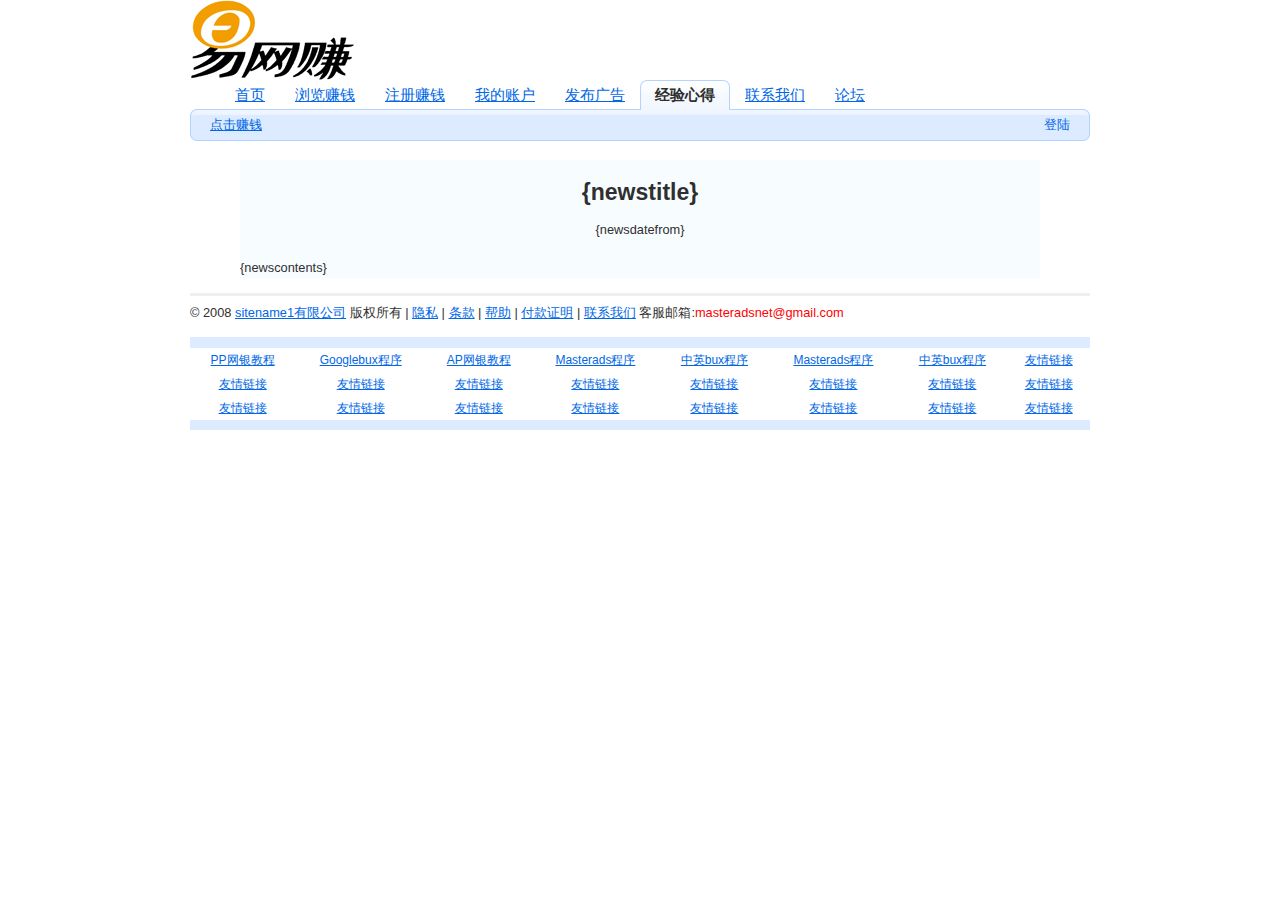
==== commit 552c4da2: "" ====
--- a/article/usertemp.html
+++ b/article/usertemp.html
@@ -11,7 +11,7 @@
 <meta name="rating" content="General" />
 <meta name="revisit-after" content="7 days" />
 <link rel="stylesheet" media="screen,projection" type="text/css" href="../css/main.css" />
-<title></title>
+<title>{titleinhead}</title>
 
 </head>
 <body style="margin-top:0px; padding-top:0px;">
@@ -23,7 +23,7 @@
   <div id="navtoplistlineup">&nbsp;</div>
   <!-- /header -->
   <!-- Tabs -->
-  <div id="Tablist" class="box">  
+  <div id="Tablist" class="box" {stylecontrol}>  
 			<ul id='Tablistdetail'>
 				<li><a href="../index.php"><span>首页</span></a></li>
 				<li><a href="../masterads.php"><span>浏览赚钱</span></a></li>
--- a/css/main.css
+++ b/css/main.css
@@ -287,7 +287,14 @@
 .title01338-in {margin:0; padding:2px 10px; background:url("../images/title01b338-in.gif") 0 0 no-repeat;}
 .title01338 h2, .title01338 h3, .title01338 h4 {margin:0; font-size:120%;}
 .title01338 p {margin:0;}
-.title01338-bottom {width:338px; height:2px;  background:#FFF5C7 url("../images/title01b338-bottom.gif") 0 0 no-repeat; font-size:0;}
+.title01338-bottom {width:338px; height:2px;  background:#FFF5C7 url("../images/title01460-bottom.gif") 0 0 no-repeat; font-size:0;}
+
+.title01460-top {width:460px; height:3px; background:#FFF5C7 url("../images/title01460-top.gif") 0 100% no-repeat; font-size:0;}
+.title01460 {margin:0; background:#FFF5C7 url("../images/title01460.gif") 0 0 repeat-y;}
+.title01460-in {margin:0; padding:2px 10px; background:url("../images/title01460-in.gif") 0 0 no-repeat;}
+.title01460 h2, .title01460 h3, .title01460 h4 {margin:0; font-size:120%;}
+.title01460 p {margin:0;}
+.title01460-bottom {width:460px; height:2px;  background:#FFF5C7 url("../images/title01460-bottom.gif") 0 0 no-repeat; font-size:0;}
 
 .title01690-top {width:690px; height:6px; background:#FFF5C7 url("../images/title01b690-top.gif") 0 100% no-repeat; font-size:0;}
 .title01690 {margin:0; background:#FFF5C7 url("../images/title01b690.gif") 0 0 repeat-y;}
@@ -342,7 +349,7 @@
 .temphead {overflow:hidden;text-align:center;}
 
 .tipblock h3{background:url("../images/blockhead.gif");border-top:1px solid #FFCC00;border-left:1px solid #FFCC00;border-right:1px solid #FFCC00;margin:0;padding-left:10px;}
-.tipblock div{border-bottom:1px solid #FFCC00;border-left:1px solid #FFCC00;border-right:1px solid #FFCC00;}
+.tipblock #format{border-bottom:1px solid #FFCC00;border-left:1px solid #FFCC00;border-right:1px solid #FFCC00;}
 
 .browsercontent {float:right;width:680px;}
 .browser {overflow:hidden;border:1px solid #FFCC00;}
@@ -363,6 +370,8 @@
 ----------------------------------------------------------------------------*/
 .topleft{margin-right:5px;margin-bottom:5px;float:left;width:338px;height:230px;}
 .topleftcontent{width:336px;height:185px;border:1px solid #FFCC00;}
+
+.articlecontent{width:460px;}
 
 .topright{margin-bottom:5px;float:right;width:338px;height:230px;}
 .toprightcontent{width:336px;height:185px;border:1px solid #FFCC00;}
@@ -402,8 +411,8 @@
 .channel ul { list-style:none; margin:0px;}
 .channel li { padding-left:8px; text-align:left; }
 .channel a { background:url(../images/arrow2.gif) no-repeat left; padding-left:10px; color:#457a8b; font-size:14px; font-weight:bold; }
-.channel a:link { background:url(../images/arrow2.gif) no-repeat left; padding-left:10px; color: #687733; }
-.channel a:visited { background:url(../images/arrow2.gif) no-repeat left; padding-left:10px; color: #687733; }
+.channel a:link { background:url(../images/arrow2.gif) no-repeat left; padding-left:10px; color: #0067E6; }
+.channel a:visited { background:url(../images/arrow2.gif) no-repeat left; padding-left:10px; color: #0067E6; }
 .channel a:hover { background:url(../images/arrow1.gif) no-repeat left; padding-left:10px; color:#78b4c7; }
 .channel a:active { background:url(../images/arrow1.gif) no-repeat left; padding-left:10px; color:#78b4c7; }
 
@@ -435,4 +444,35 @@
 .title600px {margin:0; background:#FFF5C7 url("../images/title600px.gif") 0 0 repeat-y;}
 .title600px-in {margin:0; padding:2px 10px; background:url("../images/title600px-in.gif") 0 0 no-repeat;}
 .title600px h2, .title600px h3, .title600px h4 {margin:0; font-size:140%;}
-.title600px-bottom {width:600px; height:4px; margin-bottom:10px; background:#FFF5C7 url("../images/title600px-bottom.gif") 0 0 no-repeat; font-size:0;}+.title600px-bottom {width:600px; height:4px; margin-bottom:10px; background:#FFF5C7 url("../images/title600px-bottom.gif") 0 0 no-repeat; font-size:0;}
+
+
+/*-----------------------------------------------------------------------------------
+back.php styles by hilary
+-------------------------------------------------------------------------------------*/
+.width4{width:4%}
+.width6{width:6%}
+.width8{width:8%}
+.width10{width:10%}
+.width12{width:12%}
+.width15{width:15%}
+.width20{width:20%}
+#sitemenu td{width:20%;text-align:center;border:1px solid #FFCC00;}
+
+#sitemenu td a { background:url(../images/arrow2.gif) no-repeat left; padding-left:10px; color:#457a8b; font-size:14px; font-weight:bold; }
+#sitemenu td a:link { background:url(../images/arrow2.gif) no-repeat left; padding-left:10px; color: #0067E6; }
+#sitemenu td a:visited { background:url(../images/arrow2.gif) no-repeat left; padding-left:10px; color: #0067E6; }
+#sitemenu td a:hover { background:url(../images/arrow1.gif) no-repeat left; padding-left:10px; color:#78b4c7; }
+#sitemenu td a:active { background:url(../images/arrow1.gif) no-repeat left; padding-left:10px; color:#78b4c7; }
+
+.back{margin-right:5px;float:left;width:220px;height:350px;border:1px solid #FFCC00;}
+
+.paid{margin-right:5px;float:left;width:220px;height:350px;border:1px solid #FFCC00;}
+
+
+.sitestatus{margin-right:5px;float:left;width:120px;height:350px;border:1px solid #FFCC00;}
+
+#back_sitestatus {margin:0; padding:2px 10px;text-align:center;}
+#back_sitestatus table tr{border-bottom-color:#999999;border-bottom-style:dashed;border-bottom-width:1px;}
+#back_paid {margin:0; padding:2px 15px;text-align:center;}
+#back_paid {margin:0; padding:2px 15px;text-align:center;}
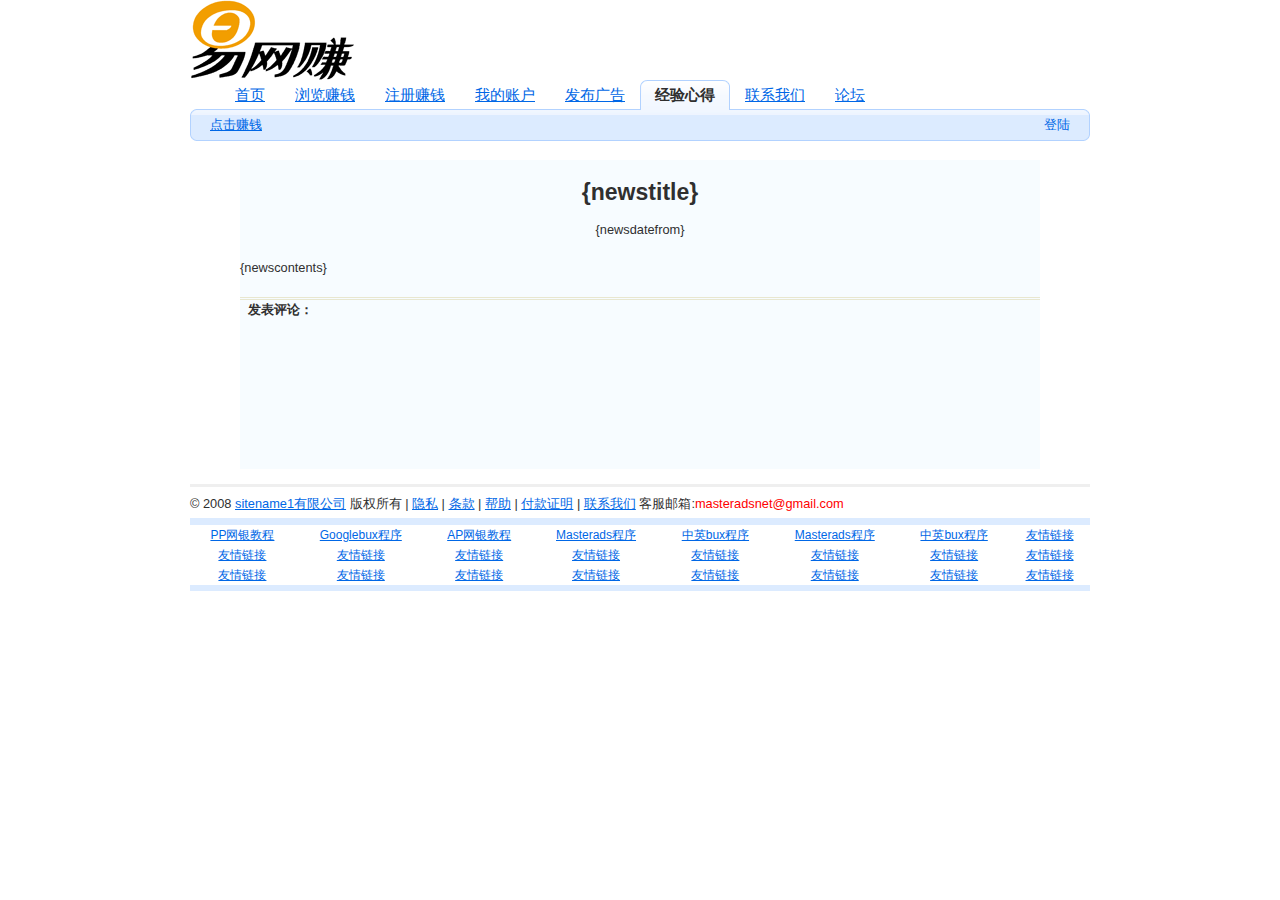
==== commit 459c344b: "" ====
--- a/article/usertemp.html
+++ b/article/usertemp.html
@@ -84,6 +84,12 @@
     <div>
           <!-- rc --><p>{newscontents}</p><!-- /rc -->
     </div>
+    <div>
+    <br/>
+    <div style="border-top:3px double #E8E7D0;font-weight:bold;padding-left:8px;">发表评论：</div>
+    <iframe name="replyiframe" width="100%"  src="./article_reply.php?q={articleid}" frameborder="0" scrolling="no" onload="this.height=replyiframe.document.body.scrollHeight">
+	</iframe>	
+    </div>
     </div>
  <div id="footer">
 <p>&copy; 2008 <a href="../index.php">sitename1有限公司</a> 版权所有<a href="../tos.php"></a> | <a href="../privacy.php">隐私</a> | <a href="../tos.php">条款</a> | <a href="../faq.php">帮助</a> | <a href="../payment_proof.php">付款证明</a>  | <a href="../contact.php">联系我们</a> 客服邮箱<span style="font-family: Geneva, Arial, Helvetica, sans-serif">:<span style="font-family: Arial, Helvetica, sans-serif; color: #FF0000">masteradsnet@gmail.com</span></span>
--- a/css/main.css
+++ b/css/main.css
@@ -1,6 +1,16 @@
 * {margin:0; padding:0;}
 body, div, span, p, a, img, ul, ol, li, table, caption, tbody, tfoot, tr, th, td, form, fieldset, legend, label, dl, dt, dd, blockquote, applet, object, h1, h2, h3, h4, h5 {border:0;}
-body {padding:35px 0; background:#FFF; font:0.8em/1.5 "arial",sans-serif; color:#2F2F2F; text-align:center;}
+body {padding:35px 0; background:#FFF; font:0.8em/1.5 "arial",sans-serif; color:#2F2F2F; text-align:center;font-family:Verdana,Geneva,sans-serif;}
+
+.content
+{
+    color:#2D2D2D;
+    font-size:10pt;
+    line-height:22px;
+    margin:5px 5px 5px 5px;
+    text-align:left;
+    text-indent:2em;
+    }
 
 a {color:#0067E6;}
 a:hover {color:#F60;}
@@ -15,11 +25,11 @@
 
 
 
-table {margin:15px 0; border-collapse:collapse; border-spacing:0; font-size:100%;}
+table {margin:5px 0; border-collapse:collapse; border-spacing:0; font-size:100%;}
 table.width100 {width:100%;}
 th {text-align:center; font-weight:bold;}
 th, td {padding:3px 5px;}
-
+#hp_dailytable th, td {padding:1px 3px;}
 
 
 ul, ol {display:block; margin:15px 0 15px 30px;}
@@ -434,7 +444,7 @@
 -------------------------------------------------------------------------------------*/
 .words {margin-left:20px;}
 .words font{float:left;color:#FF0000;font-size:8pt;padding-left:5px;}
-.words li{margin-left:25px;color:#0067E6;}
+.words li{margin-left:20px;list-style-type: none;}
 .words span{color:#2F2F2F;}
 
 /*-----------------------------------------------------------------------------------
@@ -476,3 +486,40 @@
 #back_sitestatus table tr{border-bottom-color:#999999;border-bottom-style:dashed;border-bottom-width:1px;}
 #back_paid {margin:0; padding:2px 15px;text-align:center;}
 #back_paid {margin:0; padding:2px 15px;text-align:center;}
+
+/*-----------------------------------------------------------------------------------
+index.php styles by hilary
+-------------------------------------------------------------------------------------*/
+.fontsize12px
+{
+font-size:12px;
+}
+
+/*-----------------------------------------------------------------------------------
+��ҳ styles by timorning
+-------------------------------------------------------------------------------------*/
+.pages
+{
+	color:#2E6AB1;
+	font-size:12px;
+	line-height:200%;
+	margin:25px 0;
+	text-align:center;
+}
+.pages a
+{
+	border:1px solid #9AAFE5;
+	color:#2E6AB1;
+	margin-right:4px;
+	padding:2px 5px;
+	text-decoration:none;
+}
+.pages span
+{
+	background-color:#2E6AB1;
+	border:1px solid navy;
+	color:#FFFFFF;
+	font-weight:bold;
+	margin-right:4px;
+	padding:2px 5px;
+}